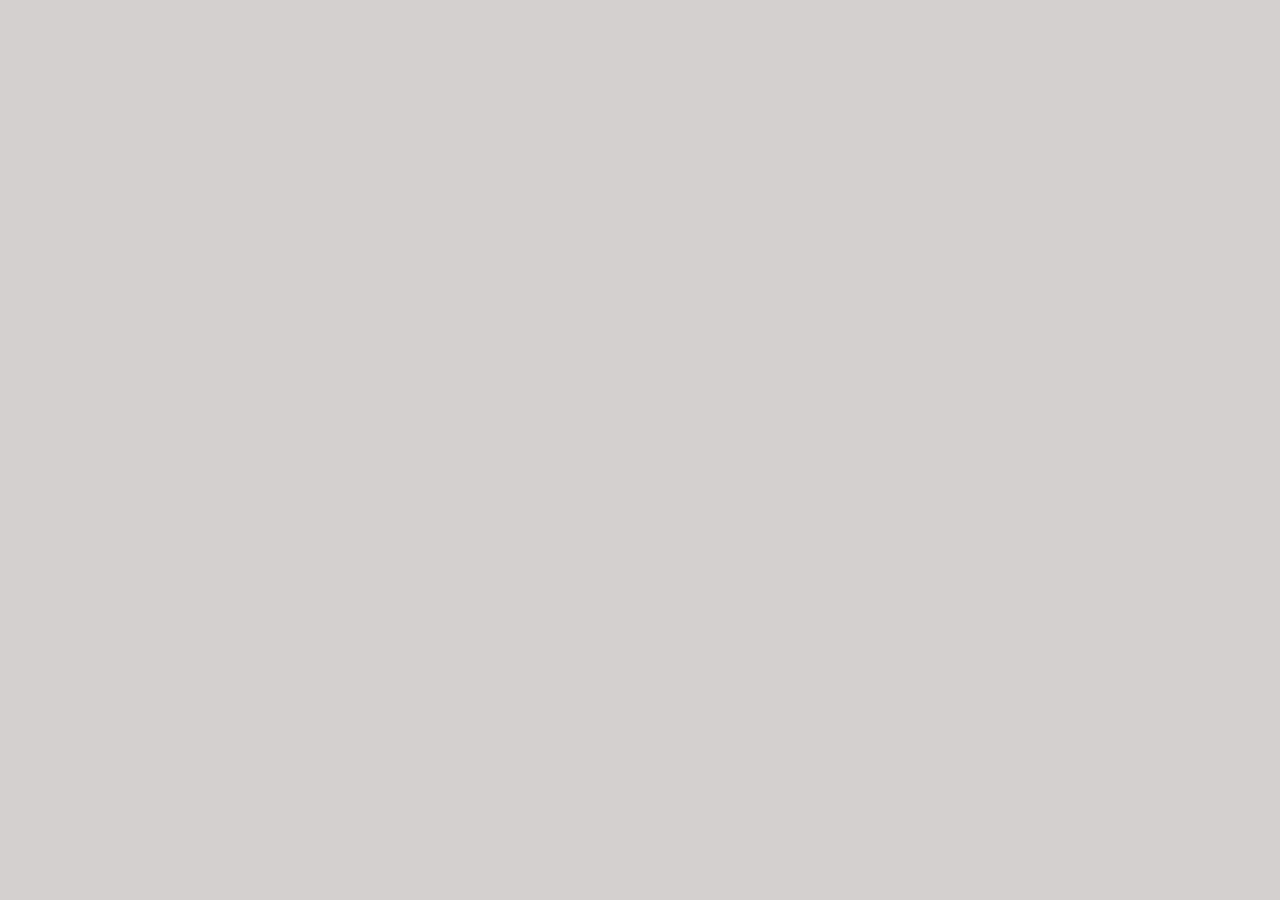
==== contact.html @ 831ccf0b "3 HTML files Added" ====
<!-- About Me Section -->
<!DOCTYPE html>
<html lang="en-us">
<head>
    <meta charset="UTF-8">
    <title>Contact</title>
    <link rel="stylesheet" type="text/css" href="assets/css/reset.css">
    <link rel="stylesheet" type="text/css" href="assets/css/style.css">
</head>

<body>


</body>

</html>
---- assets/css/style.css ----
body{
    background: rgb(212, 208, 208);
}
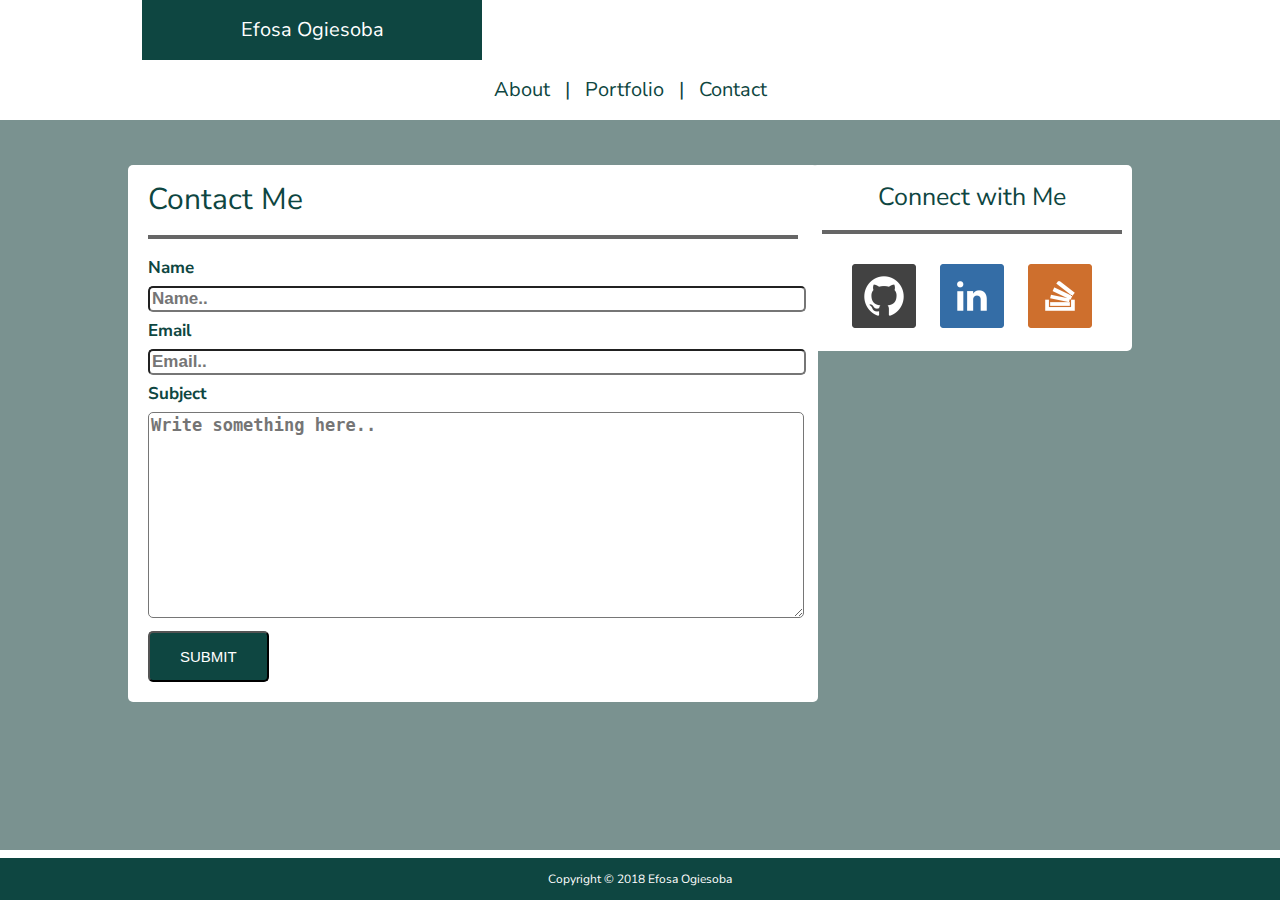
==== commit 3f2235ac: "About Contact and Portfolio HTML" ====
--- a/contact.html
+++ b/contact.html
@@ -1,16 +1,61 @@
-<!-- About Me Section -->
+<!-- Contact Me Section -->
 <!DOCTYPE html>
 <html lang="en-us">
+
 <head>
     <meta charset="UTF-8">
     <title>Contact</title>
     <link rel="stylesheet" type="text/css" href="assets/css/reset.css">
     <link rel="stylesheet" type="text/css" href="assets/css/style.css">
+    <link href="https://fonts.googleapis.com/css?family=Nunito+Sans" rel="stylesheet">
+
 </head>
 
 <body>
+    <div class="container">
+        <div class="header">
+            <h1>Efosa Ogiesoba</h1>
+            <div class="nav">
+                <span class="icon">About</span> |
+                <span class="icon">Portfolio</span> |
+                <span class="icon">Contact</span>
+            </div>
+        </div>
+        <div class="main">
+            <div class="box1">
+                <h2>Contact Me</h2>
+                <div class="bar"></div>
+                <div class="container1">
+                    <form class="contact">
+                        <label for="firstname" id="A">Name</label>
+                        <br>
+                        <input type="text" id="A" name="firstname" placeholder="Name..">
+                        <br>
 
+                        <label for="email" id="B">Email</label>
+                        <br>
+                        <input type="text" id="B" name="email" placeholder="Email..">
+                        <br>
 
+                        <label for="subject" id="C">Subject</label>
+                        <br>
+                        <textarea id="C" name="subject" placeholder="Write something here.." style="height:200px"></textarea>
+                        <br>
+
+                        <input type="button" value="SUBMIT" id="D">
+                    </form>
+                </div>
+            </div>
+            <div class="box2">
+                <h3>Connect with Me</h3>
+                <div class="bar"></div>
+                <img src="assets/images/github.png" alt="github link" class="icon"/>
+                <img src="assets/images/linkedin.png" alt="linkedin link" class="icon"/>
+                <img src="assets/images/stackoverflow.png" alt="stackoverflow link" class="icon"/>
+            </div>
+        </div>
+    </div>
+    <div class="footer">Copyright &copy; 2018 Efosa Ogiesoba</div>
 </body>
 
 </html>--- a/assets/css/style.css
+++ b/assets/css/style.css
@@ -1,3 +1,130 @@
-body{
-    background: rgb(212, 208, 208);
-}+html, body {
+    height: 100%;
+    margin: 0;
+    background: #7a9290;
+    color: #0e4641;
+    font-family: 'Nunito Sans', sans-serif;
+  }
+.header{
+    background: #fff;
+    overflow: auto;
+    margin: 0px 0px 45px;
+}
+h1{
+    font-size: 20px;
+    background: #0e4641;;
+    color: #fff;
+    width: 300px;
+    float: left;
+    margin: 0px 0px 0px 142px;
+    padding: 20px;
+    text-align: center;
+}
+h2{
+    font-size: 30px;
+    color: #0e4641;;
+}
+h3{
+    font-size: 25px;
+    color: #0e4641;;
+}
+.nav{
+    float: left;
+    width: 300px;
+    font-size: 20px;
+    margin: 0px 100px 0px 460px;
+    text-align: center;
+    padding: 20px;
+    color: #0e4641;
+}
+.footer{
+    background: #0e4641;
+    color: #fff;
+    text-align: center;
+    padding: 15px;
+    font-size: 12px;
+    border-top: solid 8px #ffffff;
+}
+.container{
+    height:100%;
+    margin: 0 auto -50px;
+}
+.main{
+    width: 80%;
+    margin: auto; 
+    position: relative;
+}
+.box1{
+    width: 650px;
+    background: #fff;
+    padding: 20px;
+    overflow: auto;
+    border-radius: 5px;
+}
+.box2{
+    width: 300px;
+    padding: 20px 10px 10px;
+    background: #fff;
+    position: absolute;
+    top: 0px;
+    right: 20px;
+    text-align: center;
+    border-radius: 5px;
+}
+.bar{
+    border-top: solid 4px #666;
+    margin: 20px 0px;
+}
+.myPic {
+    width: 293px;
+    height: 340px;
+    margin: 0px 10px 10px 0px;
+    float:left;
+    border-radius: 5px;
+}
+.icon {
+    margin: 10px;
+}
+.icon:hover {
+    opacity: 0.7;
+    cursor: pointer;
+}
+#A,#B,#C{
+    width:100%;
+    border-radius:5px;
+    font-size:17px;  
+    font-weight: bold;
+    margin: 10px 0px;  
+}
+#D{
+    background-color: #0e4641;;
+    color: white;
+    padding: 15px 30px;
+    font-size: 15px;  
+    border-radius: 5px;  
+}
+.gallery{
+    position: relative;
+    display: inline-block;
+    margin: 20px;
+}
+.cover{
+    position: absolute;
+    left: 0px;
+    bottom: 61.5px;
+    width: 100%;
+    padding:20px 0px;
+    text-align: center;
+    font-size: 18px;
+    color:#fff;
+    background: #0e4641a2;
+}
+
+
+
+
+
+
+
+
+
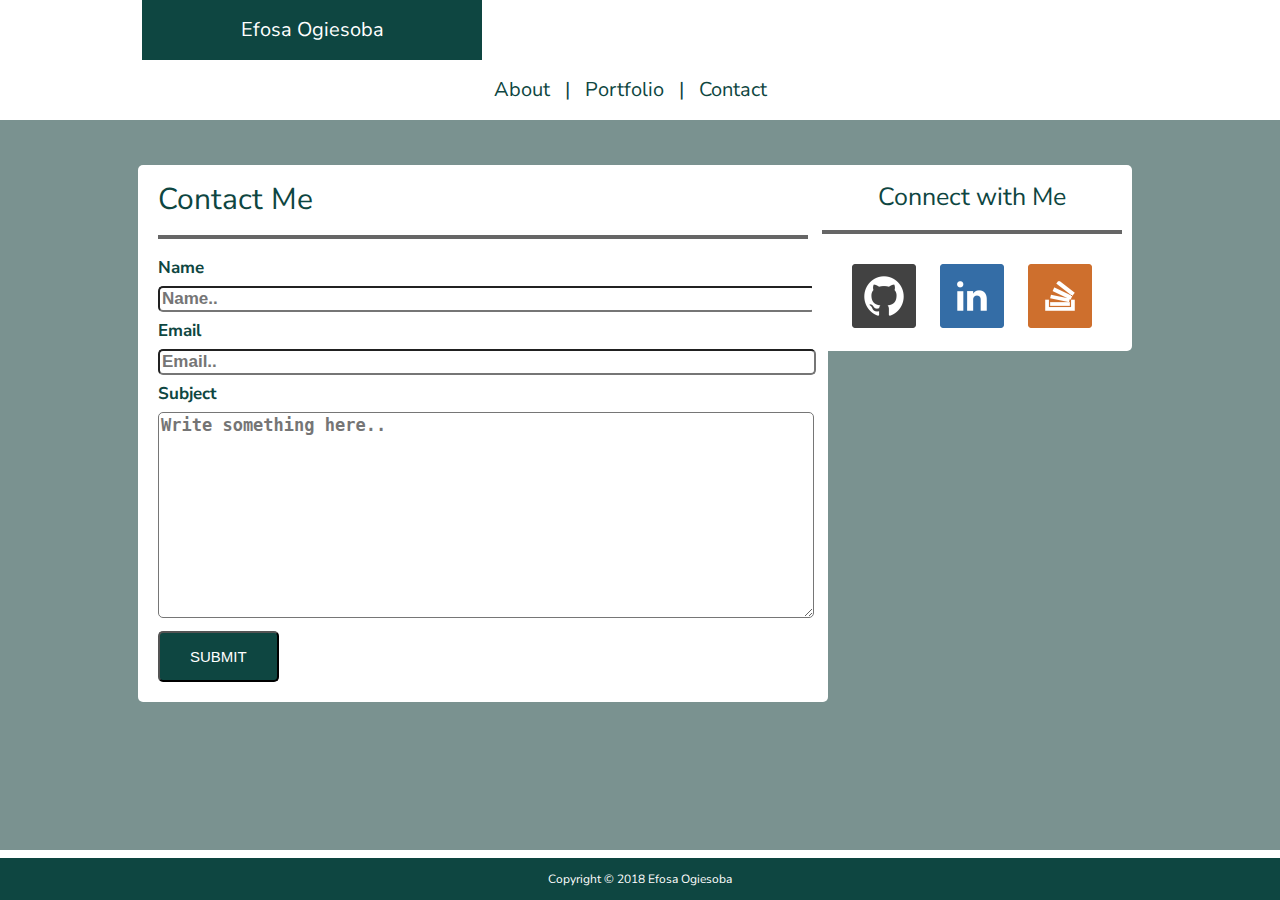
==== commit 7031b2cb: "Updated Footer" ====
--- a/contact.html
+++ b/contact.html
@@ -8,7 +8,6 @@
     <link rel="stylesheet" type="text/css" href="assets/css/reset.css">
     <link rel="stylesheet" type="text/css" href="assets/css/style.css">
     <link href="https://fonts.googleapis.com/css?family=Nunito+Sans" rel="stylesheet">
-
 </head>
 
 <body>
@@ -54,6 +53,7 @@
                 <img src="assets/images/stackoverflow.png" alt="stackoverflow link" class="icon"/>
             </div>
         </div>
+        <div class="space"></div>
     </div>
     <div class="footer">Copyright &copy; 2018 Efosa Ogiesoba</div>
 </body>
--- a/assets/css/style.css
+++ b/assets/css/style.css
@@ -4,7 +4,7 @@
     background: #7a9290;
     color: #0e4641;
     font-family: 'Nunito Sans', sans-serif;
-  }
+}
 .header{
     background: #fff;
     overflow: auto;
@@ -46,7 +46,7 @@
     border-top: solid 8px #ffffff;
 }
 .container{
-    height:100%;
+    min-height:100%;
     margin: 0 auto -50px;
 }
 .main{
@@ -58,8 +58,8 @@
     width: 650px;
     background: #fff;
     padding: 20px;
-    overflow: auto;
     border-radius: 5px;
+    margin: 10px;
 }
 .box2{
     width: 300px;
@@ -119,6 +119,9 @@
     color:#fff;
     background: #0e4641a2;
 }
+.space{
+    height: 42px;
+}
 
 
 
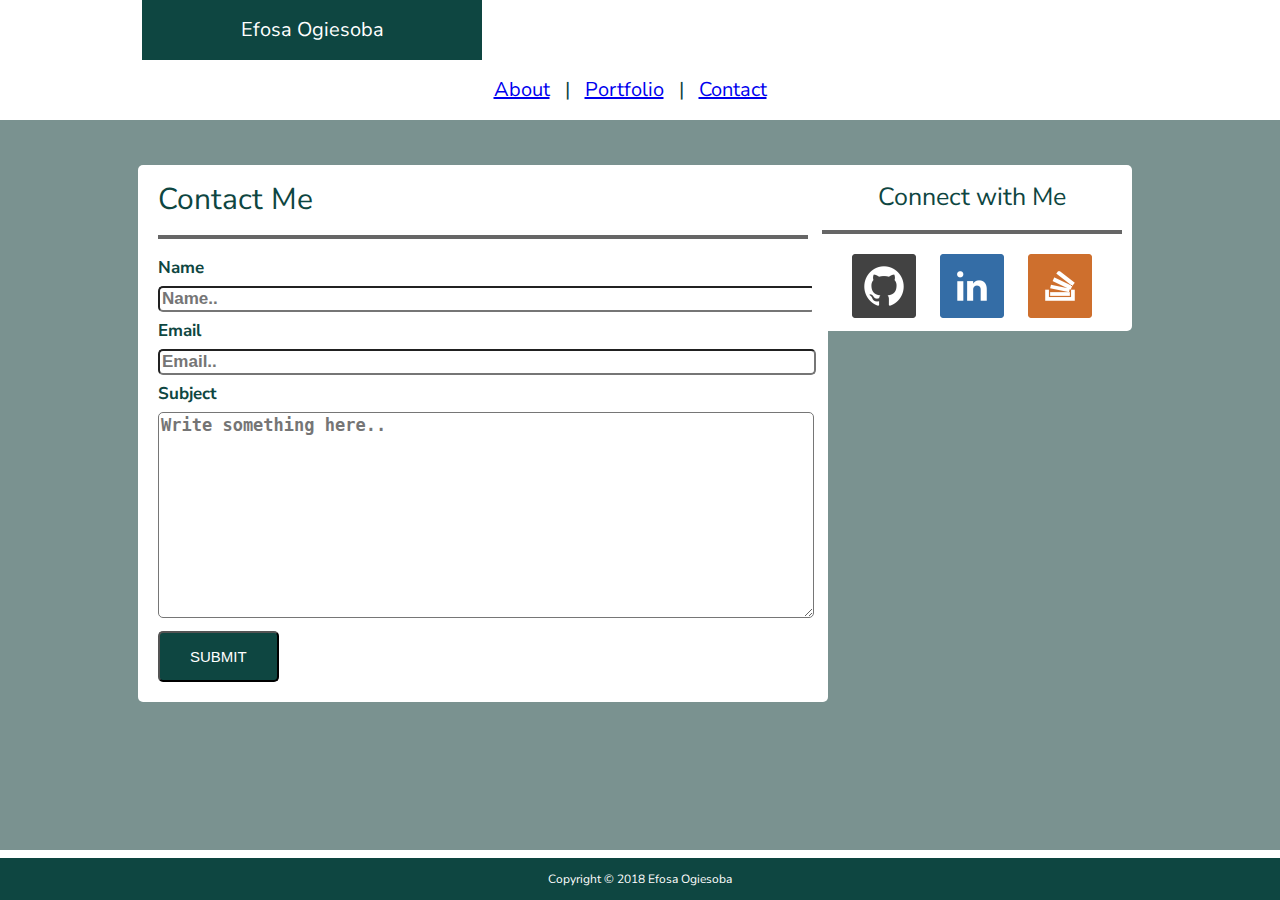
==== commit 68885f17: "updated website links" ====
--- a/contact.html
+++ b/contact.html
@@ -15,9 +15,9 @@
         <div class="header">
             <h1>Efosa Ogiesoba</h1>
             <div class="nav">
-                <span class="icon">About</span> |
-                <span class="icon">Portfolio</span> |
-                <span class="icon">Contact</span>
+                <a class="icon" href="index.html">About</a> |
+                <a class="icon" href="portfolio.html">Portfolio</a> |
+                <a class="icon" href="contact.html">Contact</a>
             </div>
         </div>
         <div class="main">
@@ -48,9 +48,9 @@
             <div class="box2">
                 <h3>Connect with Me</h3>
                 <div class="bar"></div>
-                <img src="assets/images/github.png" alt="github link" class="icon"/>
-                <img src="assets/images/linkedin.png" alt="linkedin link" class="icon"/>
-                <img src="assets/images/stackoverflow.png" alt="stackoverflow link" class="icon"/>
+                <a href="https://github.com/eogiesoba" target="_blank"><img src="assets/images/github.png" alt="github link" class="icon"/></a>
+                <a href="https://www.linkedin.com/in/efosaogiesoba/" target="_blank"><img src="assets/images/linkedin.png" alt="linkedin link" class="icon"/></a>
+                <a href="https://stackoverflow.com/users/8762570/efosa-ogiesoba" target="_blank"><img src="assets/images/stackoverflow.png" alt="stackoverflow link" class="icon"/></a>
             </div>
         </div>
         <div class="space"></div>
--- a/assets/css/style.css
+++ b/assets/css/style.css
@@ -82,7 +82,7 @@
     float:left;
     border-radius: 5px;
 }
-.icon {
+a {
     margin: 10px;
 }
 .icon:hover {
@@ -108,6 +108,10 @@
     display: inline-block;
     margin: 20px;
 }
+.gallery:hover {
+    opacity: 0.7;
+    cursor: pointer;
+}
 .cover{
     position: absolute;
     left: 0px;
